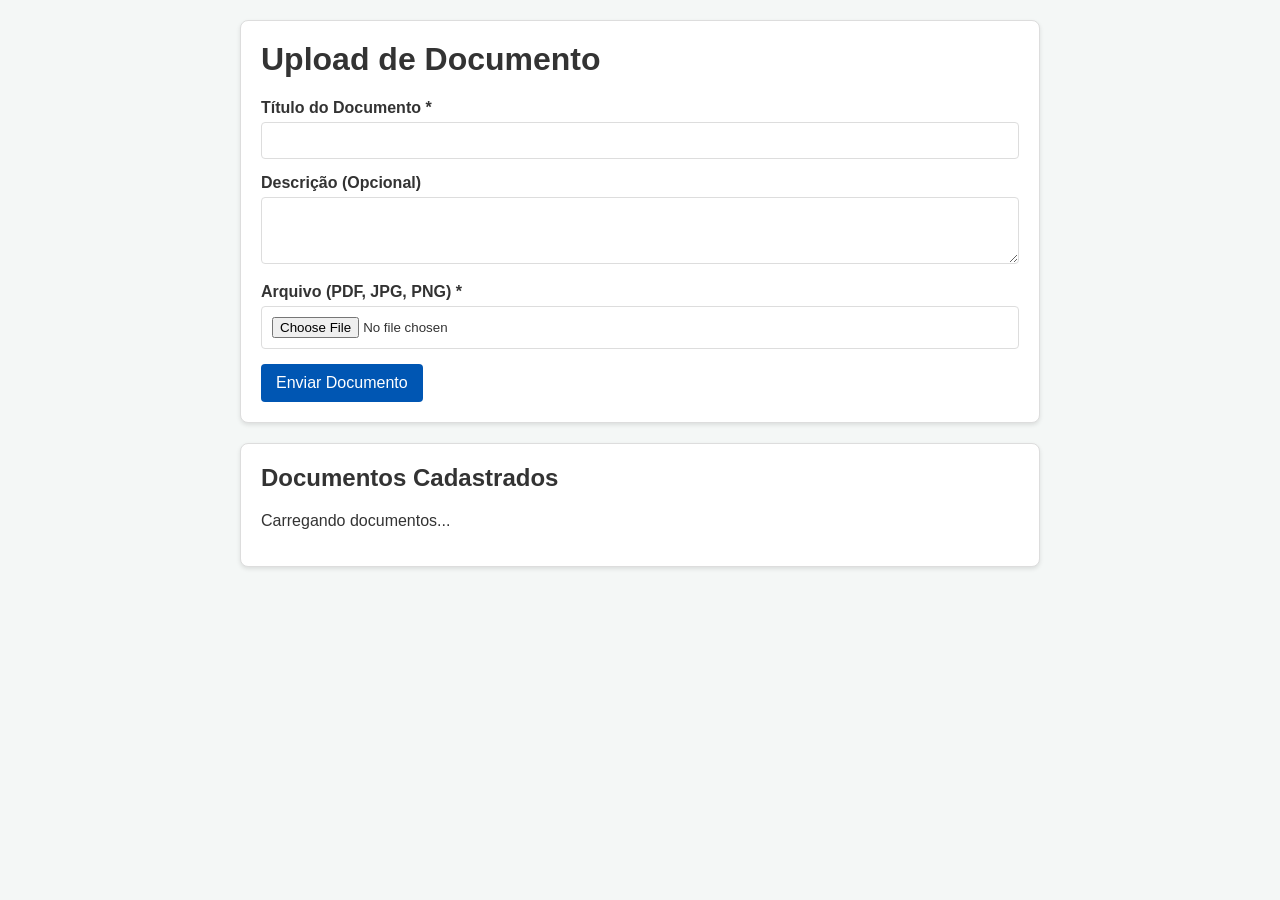
==== frontend/index.html @ 8b04f803 "feat: cria telas base de upload e listagem" ====
<!DOCTYPE html>
<html lang="pt-BR">
<head>
    <meta charset="UTF-8">
    <meta name="viewport" content="width=device-width, initial-scale=1.0">
    <title>Gestão de Documentos</title>
    <link rel="stylesheet" href="css/style.css">
</head>
<body>
    <div class="container">
        
        <div class="card">
            <h1>Upload de Documento</h1>
            <form id="uploadForm">
                <div class="form-group">
                    <label for="titulo">Título do Documento *</label>
                    <input type="text" id="titulo" name="titulo" required>
                </div>
                <div class="form-group">
                    <label for="descricao">Descrição (Opcional)</label>
                    <textarea id="descricao" name="descricao" rows="3"></textarea>
                </div>
                <div class="form-group">
                    <label for="arquivo">Arquivo (PDF, JPG, PNG) *</label>
                    <input type="file" id="arquivo" name="arquivo" accept=".pdf, .jpg, .jpeg, .png" required>
                </div>
                <button type="submit">Enviar Documento</button>
            </form>
        </div>

        <div class="card">
            <h2>Documentos Cadastrados</h2>
            
            <div id="documentList">
                <p>Carregando documentos...</p>
            </div>

        </div>

    </div>
    <script src="js/app.js"></script>
</body>
</html>
---- frontend/css/style.css ----
:root {
    --bg-color: #f4f7f6;
    --text-color: #333;
    --primary-color: #0056b3;
    --card-bg: #fff;
    --border-color: #ddd;
}

body {
    font-family: Arial, sans-serif;
    background-color: var(--bg-color);
    color: var(--text-color);
    margin: 0;
    padding: 20px;
    display: flex;
    justify-content: center;
}

.container {
    width: 100%;
    max-width: 800px;
}

.card {
    background: var(--card-bg);
    border: 1px solid var(--border-color);
    border-radius: 8px;
    padding: 20px;
    margin-bottom: 20px;
    box-shadow: 0 2px 4px rgba(0,0,0,0.1);
}

h1, h2 {
    margin-top: 0;
}

.form-group {
    margin-bottom: 15px;
}

.form-group label {
    display: block;
    margin-bottom: 5px;
    font-weight: bold;
}

.form-group input[type="text"],
.form-group input[type="file"],
.form-group textarea {
    width: 100%;
    padding: 10px;
    border: 1px solid var(--border-color);
    border-radius: 4px;
    box-sizing: border-box;
}

button {
    background-color: var(--primary-color);
    color: white;
    padding: 10px 15px;
    border: none;
    border-radius: 4px;
    cursor: pointer;
    font-size: 16px;
}

button:hover {
    background-color: #004494;
}

.document-item, .comment-item {
    border-bottom: 1px solid var(--border-color);
    padding: 10px 0;
    display: flex;
    justify-content: space-between;
    align-items: center;
}

.document-item:last-child, .comment-item:last-child {
    border-bottom: none;
}

.date-text {
    font-size: 0.85em;
    color: #666;
}

a.button-link {
    background-color: var(--primary-color);
    color: white;
    text-decoration: none;
    padding: 8px 12px;
    border-radius: 4px;
    font-size: 14px;
}

a.button-link:hover {
    background-color: #004494;
}
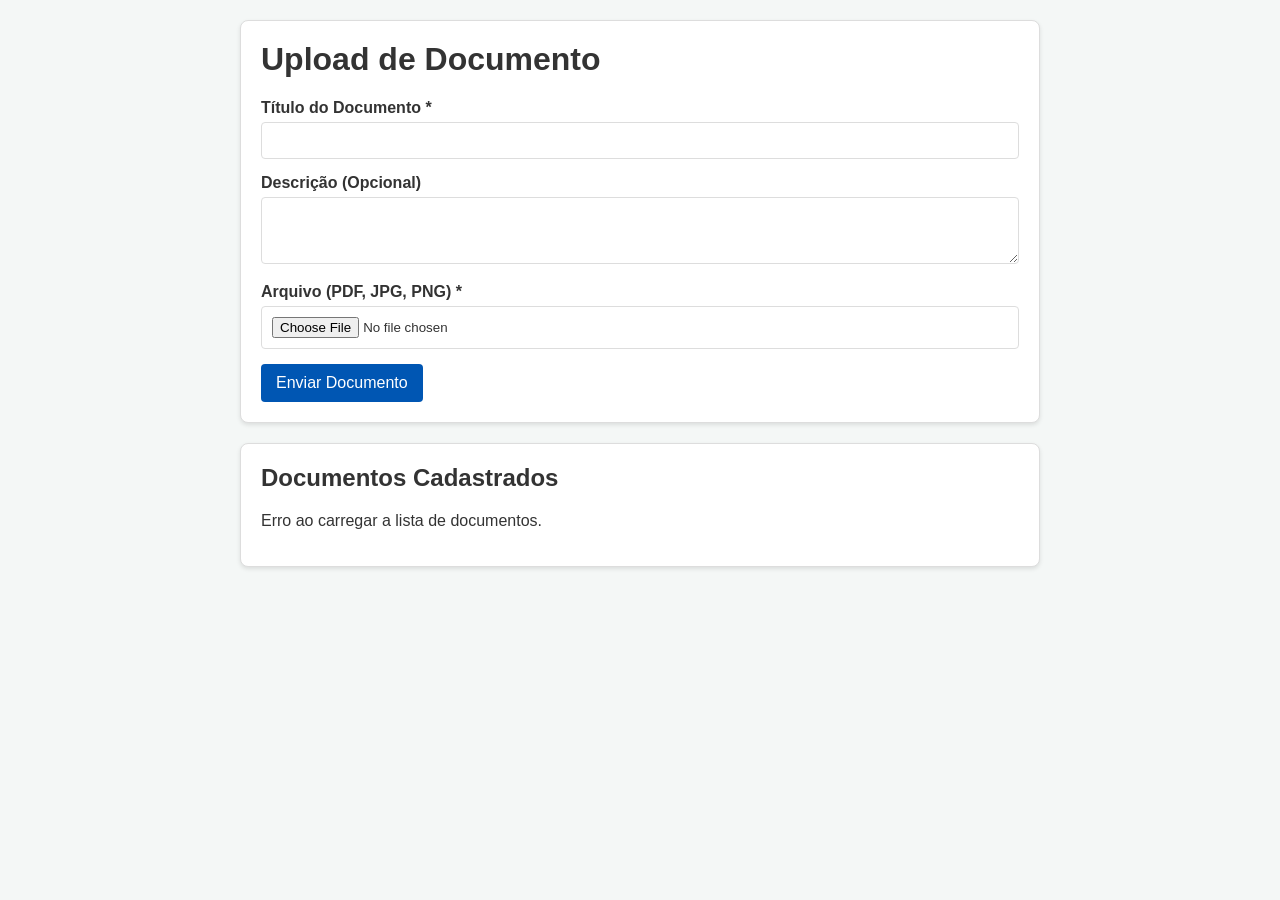
==== commit 350f5b7f: "style: melhora espaçamento do botao voltar e adiciona icones svg" ====
--- a/frontend/index.html
+++ b/frontend/index.html
@@ -4,6 +4,7 @@
     <meta charset="UTF-8">
     <meta name="viewport" content="width=device-width, initial-scale=1.0">
     <title>Gestão de Documentos</title>
+    <link rel="icon" type="image/svg+xml" href="img/favicon.svg">
     <link rel="stylesheet" href="css/style.css">
 </head>
 <body>
--- a/frontend/css/style.css
+++ b/frontend/css/style.css
@@ -96,4 +96,34 @@
 
 a.button-link:hover {
     background-color: #004494;
+}
+
+.back-link {
+    display: inline-flex;
+    align-items: center;
+    gap: 8px;
+    text-decoration: none;
+    color: var(--primary-color);
+    margin-bottom: 25px;
+    font-weight: bold;
+    font-size: 15px;
+}
+
+.back-link:hover {
+    color: #004494;
+}
+
+.back-link img {
+    width: 16px;
+    height: 16px;
+}
+
+#downloadBtn {
+    display: inline-flex;
+    align-items: center;
+    gap: 8px;
+}
+#downloadBtn img {
+    width: 18px;
+    height: 18px;
 }
